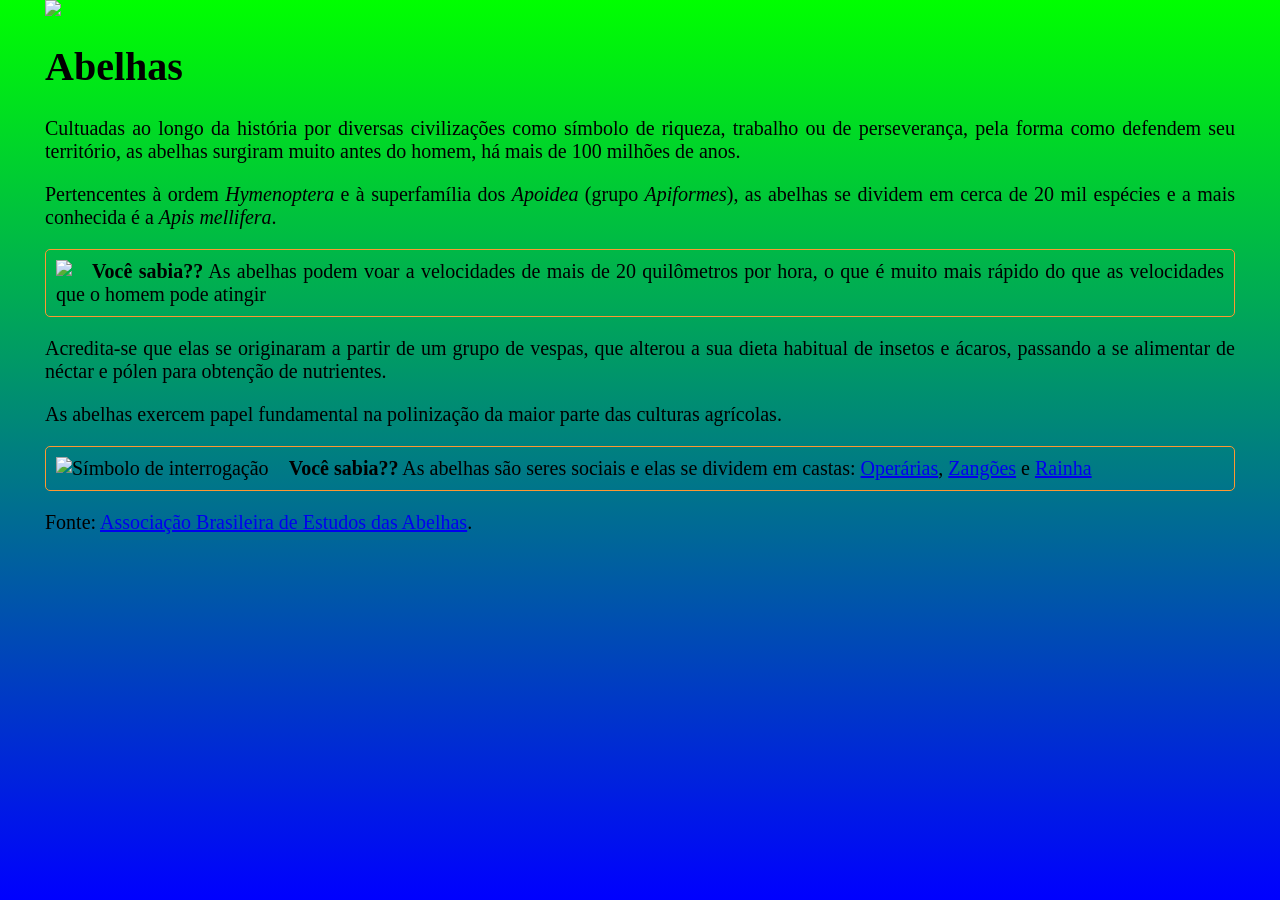
==== index.html @ ef5c00e6 "pratica-abelhas" ====
<!DOCTYPE html>
<html lang="pt-BR">
  <head>
    <meta charset="utf-8">
    <title>Abelhas e suas Castas</title>
    <link rel="icon" href="favicon.png">
    <link rel="stylesheet" href="estilos.css">
  </head>
  <body>
    <img src="imgs/logomarca.png" id="imagem-abelha">
    <audio src="sounds/banjo-kazooie-click-clock-wood-spring.mp3" autoplay loop="0"></audio>
    <h1>Abelhas</h1>
    <p>Cultuadas ao longo da história por diversas civilizações como símbolo
      de riqueza, trabalho ou de perseverança, pela forma como defendem
      seu território, as abelhas surgiram muito antes do homem,
      há mais de 100 milhões de anos.
    </p>
    <p>Pertencentes à ordem <em>Hymenoptera</em> e à superfamília dos
      <em>Apoidea</em> (grupo <em>Apiformes</em>), as abelhas se dividem em
      cerca de 20 mil espécies e a mais conhecida é a
      <em>Apis mellifera</em>.
    </p>
    <p class="curiosidade">
      <img src="imgs/icone-curiosidade.png">
      <strong>Você sabia??</strong> As abelhas podem voar a velocidades de
      mais de 20 quilômetros por hora, o que é muito mais rápido do que as
      velocidades que o homem pode atingir
    </p>
    <p>Acredita-se que elas se originaram a partir de um grupo de vespas,
      que alterou a sua dieta habitual de insetos e ácaros, passando a
      se alimentar de néctar e pólen para obtenção de nutrientes.
    </p>
    <p>As abelhas exercem papel fundamental na polinização da maior parte
      das culturas agrícolas.
    </p>
    <p class="curiosidade">
      <img src="imgs/icone-curiosidade.png" alt="Símbolo de interrogação">
      <strong>Você sabia??</strong> As abelhas são seres sociais e elas
      se dividem em castas: <a href="operarias.html">Operárias</a>,
      <a href="zangoes.html">Zangões</a> e <a href="rainha.html">Rainha</a>
    </p>
    <p>Fonte: <a href="https://abelha.org.br/">Associação Brasileira de Estudos das Abelhas</a>.</p>
  </body>
</html>
---- estilos.css ----
#imagem-abelha {
  display: block;
  margin: 0 auto;
}


body {
  background-image: linear-gradient(0deg, blue, #00ff00);
  font-size: 20px;
  margin: 0px 5vh;
  text-align: justify;
  height: 100vh;
}

.curiosidade {
  padding: 10px;
  background-image: url("imgs/favo-de-mel.png");  
  border: 1px solid #ff9730; /* Adjust border properties as needed */
  border-radius: 5px;
}

.curiosidade img {
  margin-right: 20px;
  float: left;
}

/* .casta-de-abelha {
  border-radius: 50%;
  border: 5px solid #ff9730; 
  float: left;
  margin-right: 20px;
} */

.casta-de-abelha-direita {
  border-radius: 50%;
  border: 5px solid #ff9730; /* Adjust border properties as needed */
  float: right;
  margin-left: 20px;
}

.casta-de-abelha-esquerda {
  border-radius: 50%;
  border: 5px solid #ff9730; /* Adjust border properties as needed */
  float: left;
  margin-right: 20px;
}
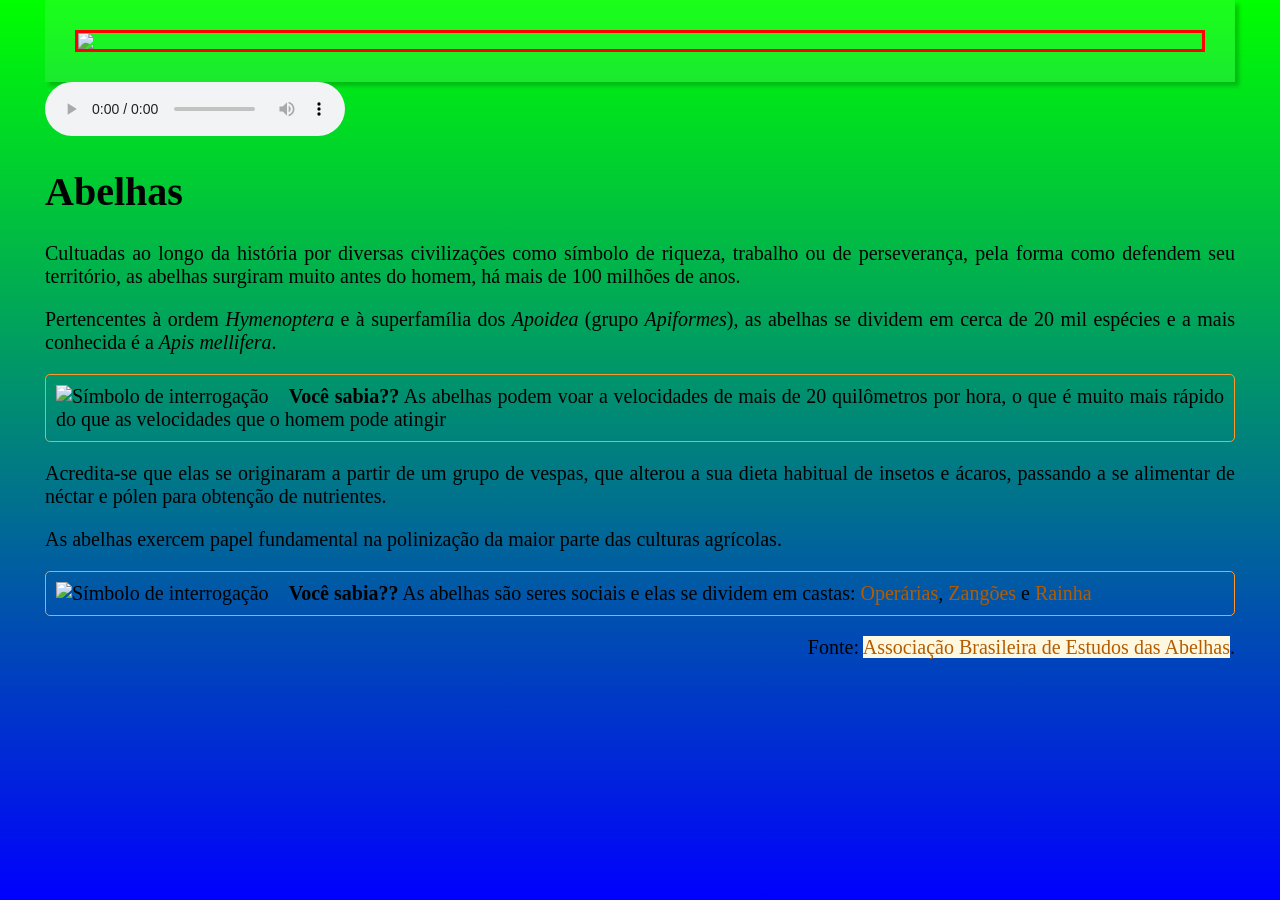
==== commit 66356257: "final page" ====
--- a/index.html
+++ b/index.html
@@ -7,8 +7,10 @@
     <link rel="stylesheet" href="estilos.css">
   </head>
   <body>
-    <img src="imgs/logomarca.png" id="imagem-abelha">
-    <audio src="sounds/banjo-kazooie-click-clock-wood-spring.mp3" autoplay loop="0"></audio>
+    <div id="cabecalho">
+      <img src="imgs/logomarca.png" id="imagem-abelha">
+    </div>
+    <audio src="sounds/banjo-kazooie-click-clock-wood-spring.mp3" controls loop="0"></audio>
     <h1>Abelhas</h1>
     <p>Cultuadas ao longo da história por diversas civilizações como símbolo
       de riqueza, trabalho ou de perseverança, pela forma como defendem
@@ -21,7 +23,7 @@
       <em>Apis mellifera</em>.
     </p>
     <p class="curiosidade">
-      <img src="imgs/icone-curiosidade.png">
+      <img src="imgs/icone-curiosidade.png"  alt="Símbolo de interrogação">
       <strong>Você sabia??</strong> As abelhas podem voar a velocidades de
       mais de 20 quilômetros por hora, o que é muito mais rápido do que as
       velocidades que o homem pode atingir
--- a/estilos.css
+++ b/estilos.css
@@ -1,6 +1,12 @@
 
 
 
+
+#cabecalho {
+  background-color: rgba(255, 255, 255, 0.1);
+  box-shadow: 4px 4px 4px #0003;
+  padding: 30px;
+}
 
 #imagem-abelha {
   display: block;
@@ -28,13 +34,6 @@
   float: left;
 }
 
-/* .casta-de-abelha {
-  border-radius: 50%;
-  border: 5px solid #ff9730; 
-  float: left;
-  margin-right: 20px;
-} */
-
 .casta-de-abelha-direita {
   border-radius: 50%;
   border: 5px solid #ff9730; /* Adjust border properties as needed */
@@ -49,3 +48,34 @@
   margin-right: 20px;
 }
 
+a:link {
+  color: #b35c00;
+  text-decoration: none;
+}
+
+a:visited {
+  color: #6b3700;
+  text-decoration: none;
+}
+
+a:hover {
+  color: #ff9730;
+  text-decoration: underline;
+}
+
+a:active {
+  color: #ff0000;
+  text-decoration: underline;
+}
+
+a[href^="http"] {
+  background-color: #fff8e1;
+}
+
+p:last-of-type {
+  text-align: right;
+}
+
+img:not([alt]) {
+  border: 3px solid red;
+}
